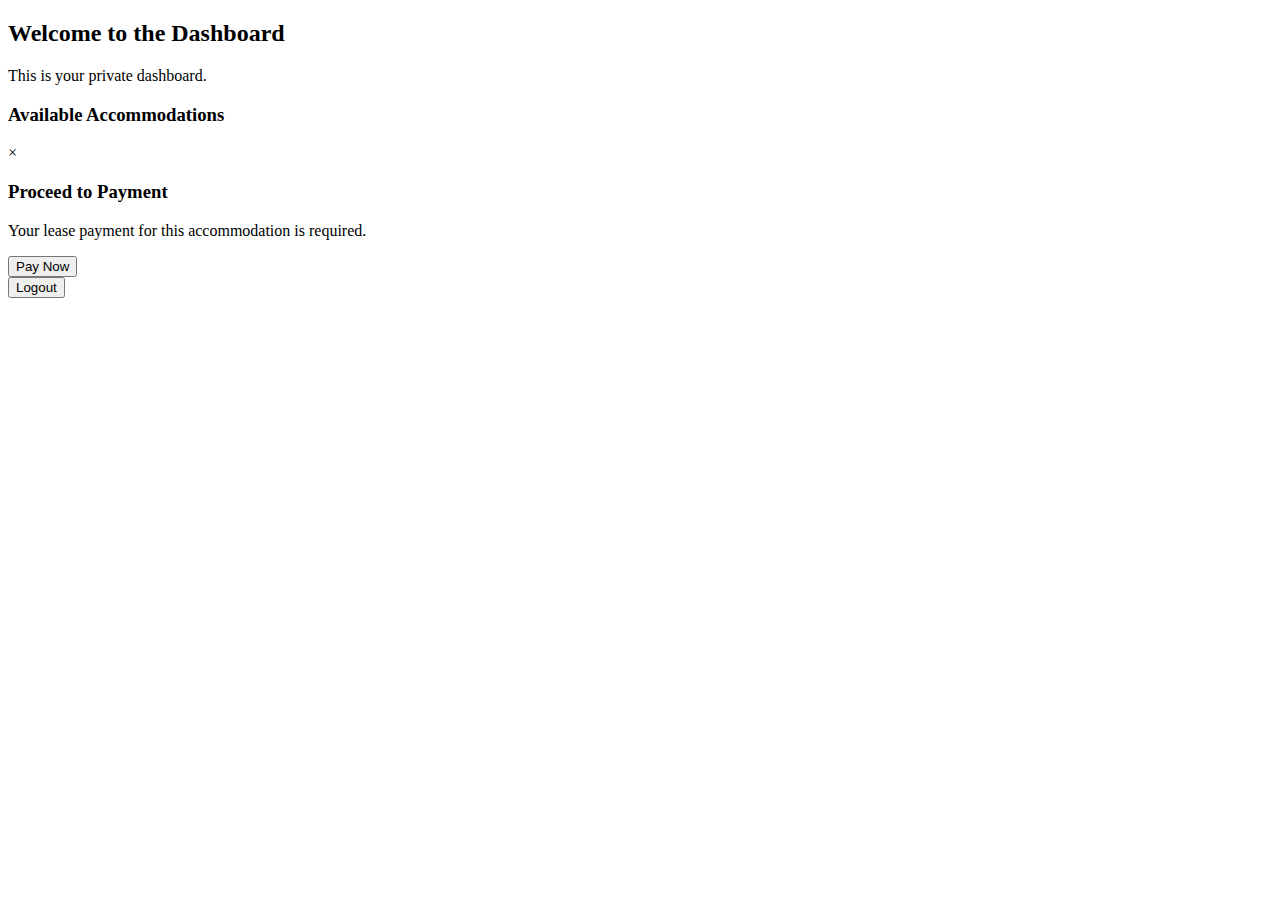
==== src/main/resources/static/html/index.html @ be6523f3 "Acc" ====
<!DOCTYPE html>
<html lang="en">
<head>
    <meta charset="UTF-8">
    <meta name="viewport" content="width=device-width, initial-scale=1.0">
    <title>Dashboard</title>
    <link rel="stylesheet" href="/css/styles.css">
</head>
<body>
<div class="container">
    <h2>Welcome to the Dashboard</h2>
    <p>This is your private dashboard.</p>

    <h3>Available Accommodations</h3>
    <div id="accommodationsList"></div>

    <!-- Payment Modal -->
    <div id="paymentModal" class="modal">
        <div class="modal-content">
            <span class="close-button" onclick="closeModal()">&times;</span>
            <h3>Proceed to Payment</h3>
            <p>Your lease payment for this accommodation is required.</p>
            <button id="payButton">Pay Now</button>
        </div>
    </div>

    <button id="logoutButton">Logout</button>
</div>

<script>
    let selectedAccommodationId = null;

    // Fetch available accommodations and display them
    fetch("/accommodations/available")
        .then(response => response.json())
        .then(data => {
            const accommodationsList = document.getElementById("accommodationsList");
            accommodationsList.innerHTML = "";

            data.forEach(accommodation => {
                const accommodationDiv = document.createElement("div");
                accommodationDiv.classList.add("accommodation");

                const imageUrl = "/images/default.jpg";

                accommodationDiv.innerHTML = `
                        <img src="${imageUrl}" alt="Accommodation Image" class="apartment-image">
                        <h4>Apartment ${accommodation.apartment_number} - ${accommodation.size}</h4>
                        <p>Description: ${accommodation.description}</p>
                        <button class="book-button" onclick="openModal(${accommodation.accommodation_id})">Book</button>
                    `;

                accommodationsList.appendChild(accommodationDiv);
            });
        });

    // Open the payment modal
    function openModal(accommodationId) {
        console.log("Opening modal for accommodation ID:", accommodationId); // Debugging line
        selectedAccommodationId = accommodationId;
        const modal = document.getElementById("paymentModal");
        modal.style.display = "flex"; // Show the modal
    }

    // Close the payment modal
    function closeModal() {
        console.log("Closing modal"); // Debugging line
        const modal = document.getElementById("paymentModal");
        modal.style.display = "none"; // Hide the modal
    }

    // Handle the payment process
    document.getElementById("payButton").addEventListener("click", function() {
        if (selectedAccommodationId) {
            fetch(`/accommodations/book`, {
                method: "POST",
                headers: {
                    "Content-Type": "application/json"
                },
                body: JSON.stringify({
                    accommodationId: selectedAccommodationId,
                    userId: sessionStorage.getItem("userId") // Assuming userId is stored in session
                })
            })
                .then(response => {
                    if (response.ok) {
                        alert("Payment successful! Your accommodation is booked.");
                        closeModal();
                        window.location.reload(); // Refresh the page to update the list
                    } else {
                        alert("Payment failed. Please try again.");
                    }
                });
        }
    });

    // Logout functionality
    document.getElementById("logoutButton").addEventListener("click", function() {
        fetch("/users/logout", { method: "POST" })
            .then(() => {
                sessionStorage.removeItem("loggedIn");
                alert("You have been logged out.");
                window.location.href = "login.html";
            });
    });
</script>
</body>
</html>
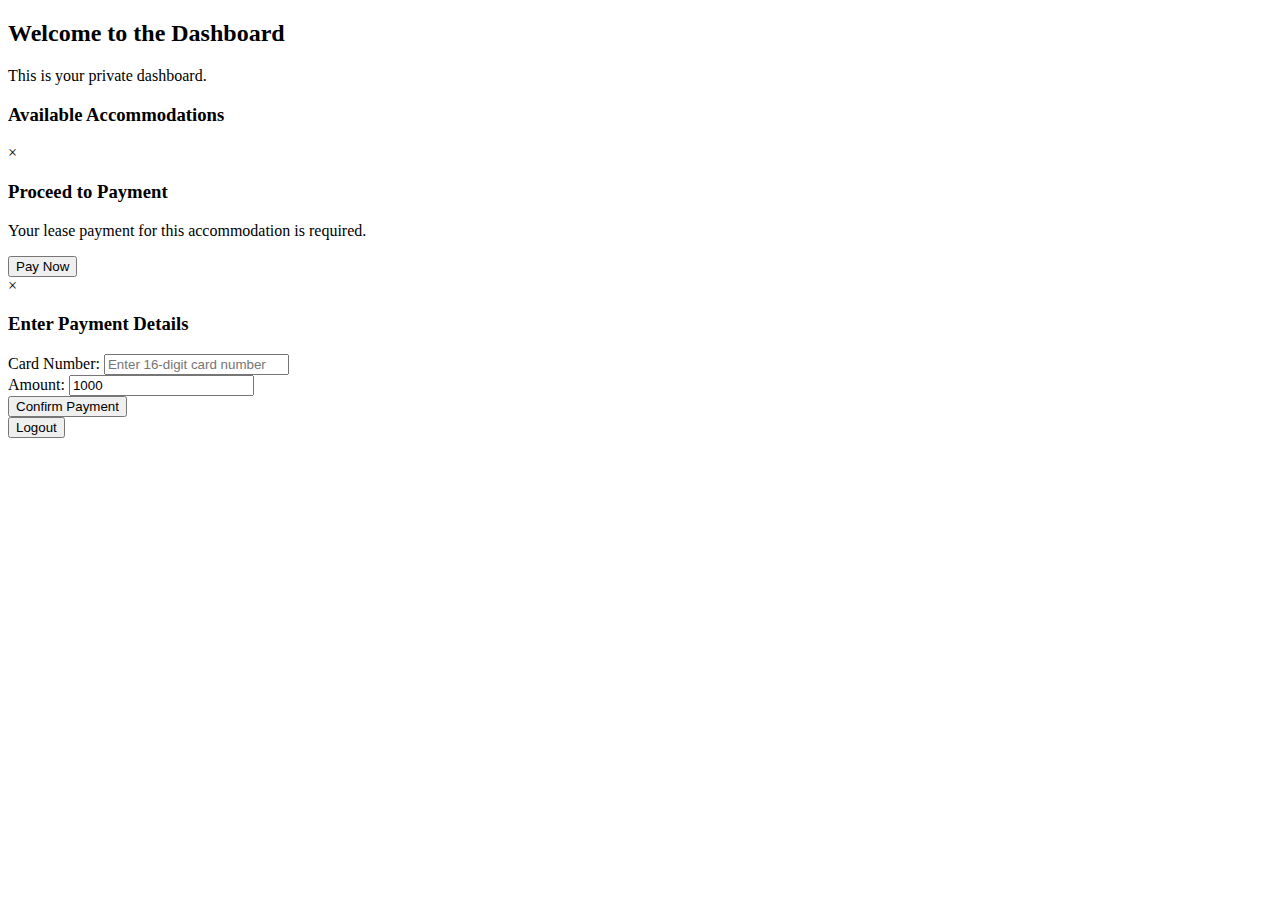
==== commit f788ce3c: "some changes" ====
--- a/src/main/resources/static/html/index.html
+++ b/src/main/resources/static/html/index.html
@@ -14,13 +14,30 @@
     <h3>Available Accommodations</h3>
     <div id="accommodationsList"></div>
 
-    <!-- Payment Modal -->
+    <!-- Initial Payment Modal -->
     <div id="paymentModal" class="modal">
         <div class="modal-content">
             <span class="close-button" onclick="closeModal()">&times;</span>
             <h3>Proceed to Payment</h3>
             <p>Your lease payment for this accommodation is required.</p>
             <button id="payButton">Pay Now</button>
+        </div>
+    </div>
+
+    <!-- Card Payment Modal -->
+    <div id="cardPaymentModal" class="modal">
+        <div class="modal-content">
+            <span class="close-button" onclick="closeCardModal()">&times;</span>
+            <h3>Enter Payment Details</h3>
+            <form id="cardPaymentForm">
+                <label for="cardNumber">Card Number:</label>
+                <input type="text" id="cardNumber" name="cardNumber" required pattern="\d{16}" placeholder="Enter 16-digit card number"><br>
+
+                <label for="amount">Amount:</label>
+                <input type="text" id="amount" name="amount" value="1000" readonly><br>
+
+                <button type="submit">Confirm Payment</button>
+            </form>
         </div>
     </div>
 
@@ -44,54 +61,73 @@
                 const imageUrl = "/images/default.jpg";
 
                 accommodationDiv.innerHTML = `
-                        <img src="${imageUrl}" alt="Accommodation Image" class="apartment-image">
+                    <img src="${imageUrl}" alt="Accommodation Image" class="apartment-image">
+                    <div class="accommodation-details">
                         <h4>Apartment ${accommodation.apartment_number} - ${accommodation.size}</h4>
                         <p>Description: ${accommodation.description}</p>
+                    </div>
+                    <div class="book-button-container">
                         <button class="book-button" onclick="openModal(${accommodation.accommodation_id})">Book</button>
-                    `;
+                    </div>
+                `;
 
                 accommodationsList.appendChild(accommodationDiv);
             });
         });
 
-    // Open the payment modal
+    // Open the initial payment modal
     function openModal(accommodationId) {
-        console.log("Opening modal for accommodation ID:", accommodationId); // Debugging line
         selectedAccommodationId = accommodationId;
-        const modal = document.getElementById("paymentModal");
-        modal.style.display = "flex"; // Show the modal
+        document.getElementById("paymentModal").style.display = "flex";
     }
 
-    // Close the payment modal
+    // Close the initial payment modal
     function closeModal() {
-        console.log("Closing modal"); // Debugging line
-        const modal = document.getElementById("paymentModal");
-        modal.style.display = "none"; // Hide the modal
+        document.getElementById("paymentModal").style.display = "none";
     }
 
-    // Handle the payment process
+    // Open the card payment modal
+    function openCardModal() {
+        closeModal(); // Close the first modal
+        document.getElementById("cardPaymentModal").style.display = "flex";
+    }
+
+    // Close the card payment modal
+    function closeCardModal() {
+        document.getElementById("cardPaymentModal").style.display = "none";
+    }
+
+    // Handle the Pay Now button in the initial payment modal
     document.getElementById("payButton").addEventListener("click", function() {
-        if (selectedAccommodationId) {
-            fetch(`/accommodations/book`, {
-                method: "POST",
-                headers: {
-                    "Content-Type": "application/json"
-                },
-                body: JSON.stringify({
-                    accommodationId: selectedAccommodationId,
-                    userId: sessionStorage.getItem("userId") // Assuming userId is stored in session
-                })
+        openCardModal();
+    });
+
+    // Handle the card payment form submission
+    document.getElementById("cardPaymentForm").addEventListener("submit", function(event) {
+        event.preventDefault();
+        const cardNumber = document.getElementById("cardNumber").value;
+
+        fetch(`/accommodations/book`, {
+            method: "POST",
+            headers: {
+                "Content-Type": "application/json"
+            },
+            body: JSON.stringify({
+                accommodationId: selectedAccommodationId,
+                userId: sessionStorage.getItem("userId"),
+                cardNumber: cardNumber,
+                amount: 1000,  // Fixed amount for lease payment
             })
-                .then(response => {
-                    if (response.ok) {
-                        alert("Payment successful! Your accommodation is booked.");
-                        closeModal();
-                        window.location.reload(); // Refresh the page to update the list
-                    } else {
-                        alert("Payment failed. Please try again.");
-                    }
-                });
-        }
+        })
+            .then(response => {
+                if (response.ok) {
+                    closeCardModal();
+                    window.location.reload(); // Refresh the page to update the list
+                } else {
+                    closeCardModal();
+                    console.error("Payment failed. Please try again.");
+                }
+            });
     });
 
     // Logout functionality
@@ -99,7 +135,6 @@
         fetch("/users/logout", { method: "POST" })
             .then(() => {
                 sessionStorage.removeItem("loggedIn");
-                alert("You have been logged out.");
                 window.location.href = "login.html";
             });
     });
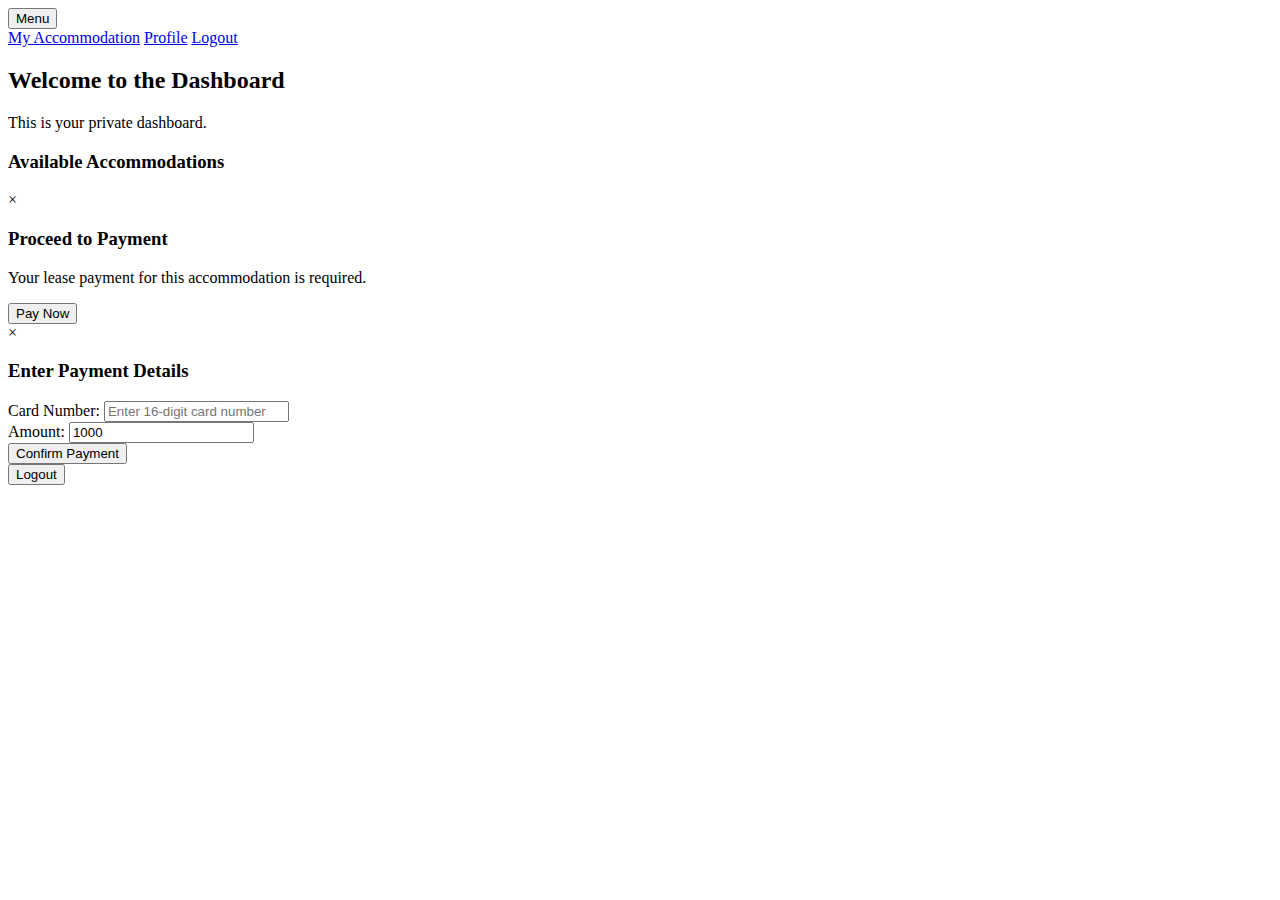
==== commit 2627cabd: "my-accommodation" ====
--- a/src/main/resources/static/html/index.html
+++ b/src/main/resources/static/html/index.html
@@ -7,6 +7,18 @@
     <link rel="stylesheet" href="/css/styles.css">
 </head>
 <body>
+
+<div class="navbar">
+    <div class="dropdown">
+        <button class="dropbtn" onclick="toggleDropdown()">Menu</button>
+        <div class="dropdown-content">
+            <a id="myAccommodationLink" href="#">My Accommodation</a>
+            <a href="/profile.html">Profile</a>
+            <a href="/logout">Logout</a>
+        </div>
+    </div>
+</div>
+
 <div class="container">
     <h2>Welcome to the Dashboard</h2>
     <p>This is your private dashboard.</p>
@@ -46,6 +58,18 @@
 
 <script>
     let selectedAccommodationId = null;
+
+    // Redirect to My Accommodation page
+    document.getElementById("myAccommodationLink").addEventListener("click", function (event) {
+        event.preventDefault(); // Prevent default link behavior
+        const userId = sessionStorage.getItem("userId");
+        if (userId) {
+            window.location.href = `/html/my-accommodation.html?userId=${userId}`;
+        } else {
+            alert("You need to log in first.");
+            window.location.href = "/login.html";
+        }
+    });
 
     // Fetch available accommodations and display them
     fetch("/accommodations/available")
@@ -97,6 +121,20 @@
         document.getElementById("cardPaymentModal").style.display = "none";
     }
 
+    // Toggle dropdown menu functionality
+    function toggleDropdown() {
+        const dropdown = document.querySelector(".dropdown");
+        dropdown.classList.toggle("active");
+    }
+
+    // Close the dropdown if clicked outside
+    window.addEventListener("click", function (e) {
+        const dropdown = document.querySelector(".dropdown");
+        if (!dropdown.contains(e.target)) {
+            dropdown.classList.remove("active");
+        }
+    });
+
     // Handle the Pay Now button in the initial payment modal
     document.getElementById("payButton").addEventListener("click", function() {
         openCardModal();
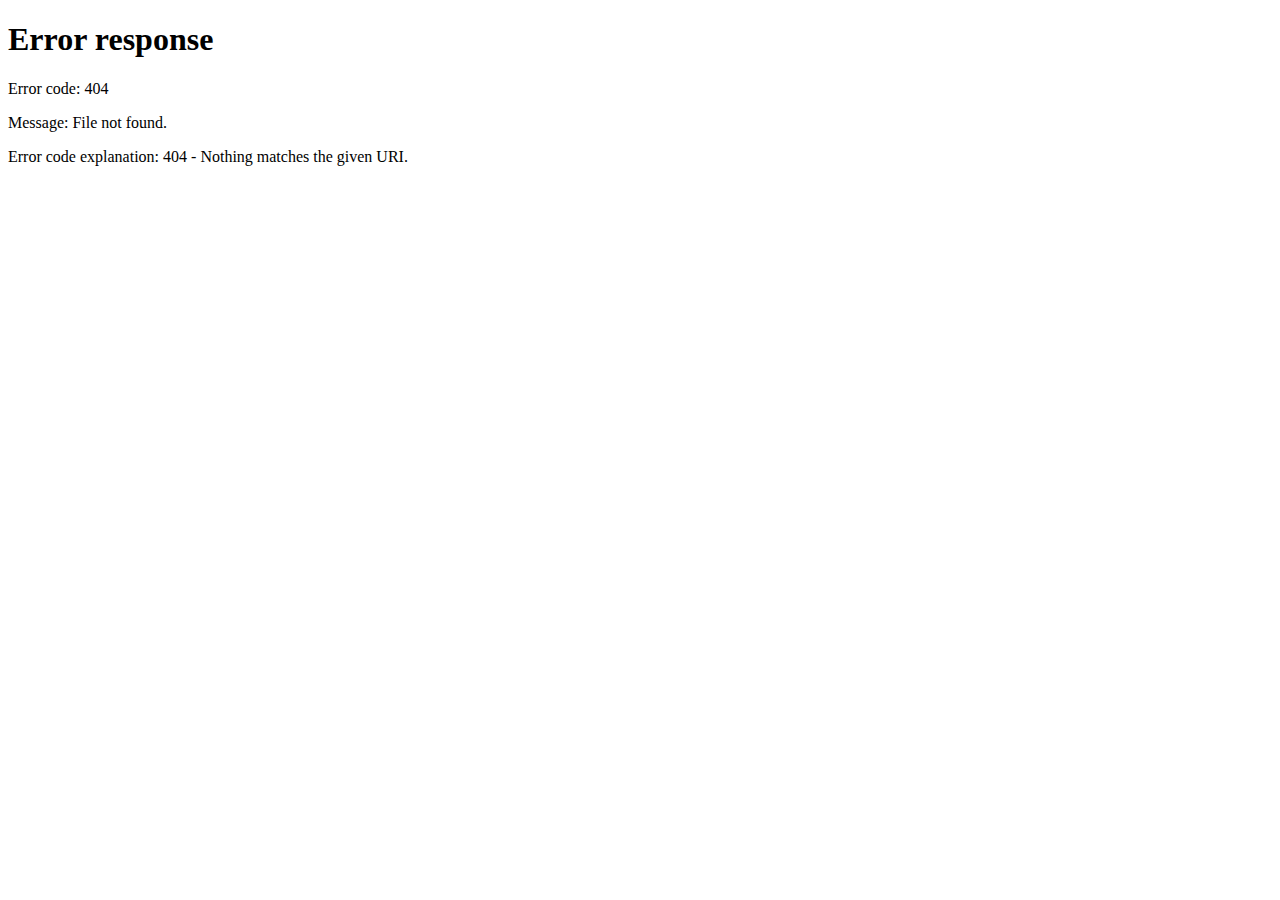
==== commit dc8021bc: "my-accommodation rent payment" ====
--- a/src/main/resources/static/html/index.html
+++ b/src/main/resources/static/html/index.html
@@ -8,13 +8,21 @@
 </head>
 <body>
 
+<script>
+    // Session validation to restrict unauthorized access
+    const userId = sessionStorage.getItem("userId");
+    if (!userId) {
+        alert("You need to log in first.");
+        window.location.href = "/html/login.html";
+    }
+</script>
+
 <div class="navbar">
     <div class="dropdown">
         <button class="dropbtn" onclick="toggleDropdown()">Menu</button>
         <div class="dropdown-content">
             <a id="myAccommodationLink" href="#">My Accommodation</a>
-            <a href="/profile.html">Profile</a>
-            <a href="/logout">Logout</a>
+            <a id="logoutLink" href="#">Logout</a>
         </div>
     </div>
 </div>
@@ -52,8 +60,6 @@
             </form>
         </div>
     </div>
-
-    <button id="logoutButton">Logout</button>
 </div>
 
 <script>
@@ -62,9 +68,26 @@
     // Redirect to My Accommodation page
     document.getElementById("myAccommodationLink").addEventListener("click", function (event) {
         event.preventDefault(); // Prevent default link behavior
-        const userId = sessionStorage.getItem("userId");
         if (userId) {
-            window.location.href = `/html/my-accommodation.html?userId=${userId}`;
+            fetch(`/accommodations/my-accommodation/${userId}`)
+                .then(response => {
+                    if (response.ok) {
+                        return response.json();
+                    } else {
+                        throw new Error("No accommodation found.");
+                    }
+                })
+                .then(data => {
+                    if (data && data.userName) {
+                        // Redirect to My Accommodation page if accommodation exists
+                        window.location.href = `/html/my-accommodation.html?userId=${userId}`;
+                    } else {
+                        alert("You don't have an accommodation yet. Please book an accommodation first!");
+                    }
+                })
+                .catch(() => {
+                    alert("You don't have an accommodation yet. Please book an accommodation first!");
+                });
         } else {
             alert("You need to log in first.");
             window.location.href = "/login.html";
@@ -168,12 +191,13 @@
             });
     });
 
-    // Logout functionality
-    document.getElementById("logoutButton").addEventListener("click", function() {
+    // Logout functionality (for dropdown logout button)
+    document.getElementById("logoutLink").addEventListener("click", function (event) {
+        event.preventDefault();
         fetch("/users/logout", { method: "POST" })
             .then(() => {
-                sessionStorage.removeItem("loggedIn");
-                window.location.href = "login.html";
+                sessionStorage.removeItem("userId");
+                window.location.href = "/html/login.html";
             });
     });
 </script>
